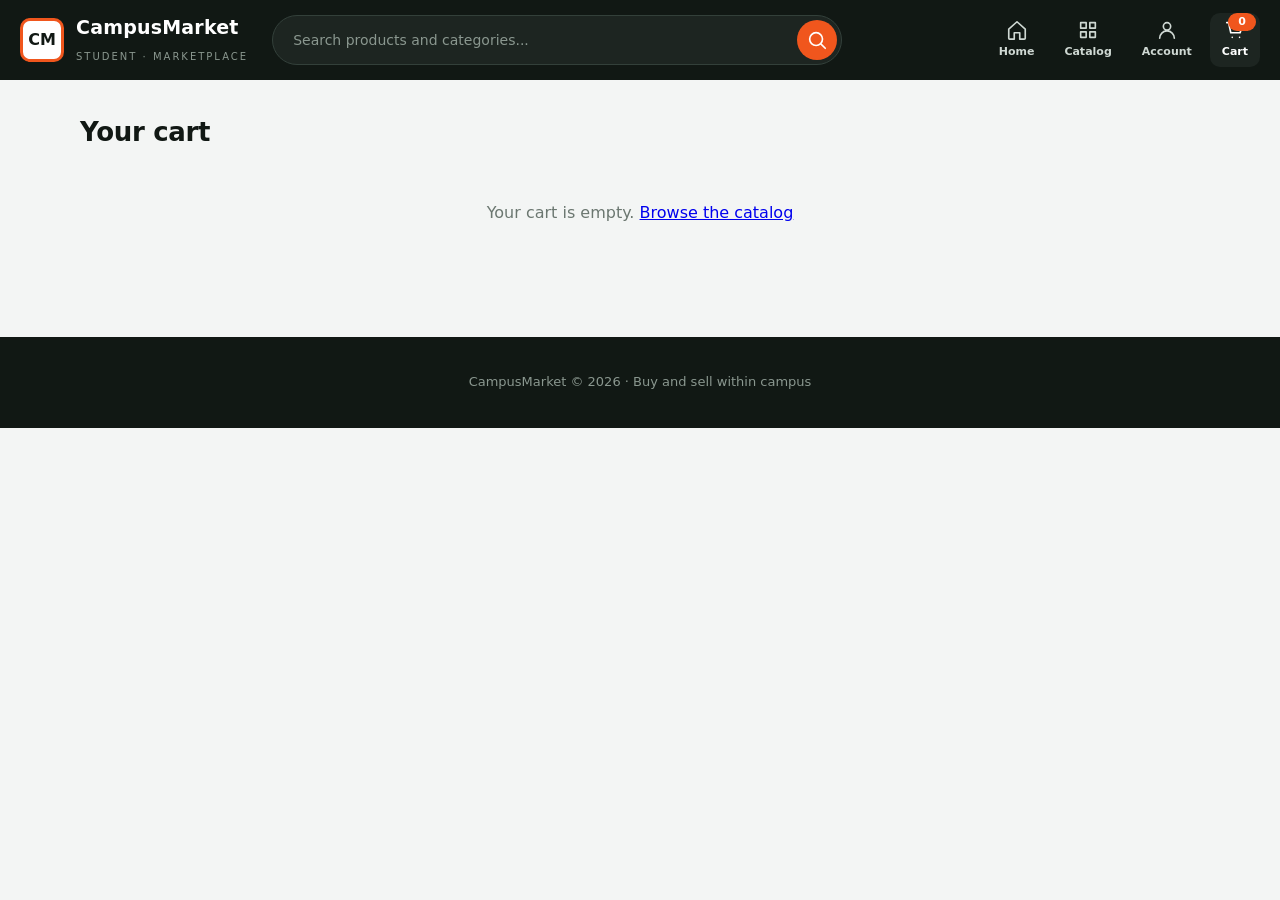
==== cart.html @ 5a15f0e8 "Add cart page with quantity buttons and validated totals" ====
<!DOCTYPE html>
<html lang="en">
<head>
  <meta charset="UTF-8">
  <meta name="viewport" content="width=device-width, initial-scale=1.0">
  <title>CampusMarket - Cart</title>
  <link rel="stylesheet" href="styles.css">
  <link rel="stylesheet" href="features.css">
</head>
<body>

  <header class="site-header">
    <div class="header-inner">
      <a href="index.html" class="brand"><span class="logo" aria-hidden="true">CM</span><span class="brand-text"><strong>CampusMarket</strong><small>STUDENT &middot; MARKETPLACE</small></span></a>
      <form class="site-search" id="siteSearch" role="search">
        <label class="sr-only" for="search">Search products, categories and brands</label>
        <input type="search" id="search" placeholder="Search products and categories..." autocomplete="off">
        <button type="submit" aria-label="Search"><svg viewBox="0 0 24 24" width="22" height="22" fill="none" stroke="currentColor" stroke-width="1.8" stroke-linecap="round" stroke-linejoin="round" aria-hidden="true"><path d="M11 4a7 7 0 1 0 0 14 7 7 0 0 0 0-14zM21 21l-4.3-4.3"/></svg></button>
      </form>
      <nav class="header-actions" aria-label="Main">
        <a href="index.html" class="hdr-link"><svg viewBox="0 0 24 24" width="22" height="22" fill="none" stroke="currentColor" stroke-width="1.8" stroke-linecap="round" stroke-linejoin="round" aria-hidden="true"><path d="M3 11l9-8 9 8v10a1 1 0 0 1-1 1h-5v-7H9v7H4a1 1 0 0 1-1-1z"/></svg><span>Home</span></a>
        <a href="catalog.html" class="hdr-link"><svg viewBox="0 0 24 24" width="22" height="22" fill="none" stroke="currentColor" stroke-width="1.8" stroke-linecap="round" stroke-linejoin="round" aria-hidden="true"><path d="M4 4h6v6H4zM14 4h6v6h-6zM4 14h6v6H4zM14 14h6v6h-6z"/></svg><span>Catalog</span></a>
        <a href="register.html" class="hdr-link"><svg viewBox="0 0 24 24" width="22" height="22" fill="none" stroke="currentColor" stroke-width="1.8" stroke-linecap="round" stroke-linejoin="round" aria-hidden="true"><path d="M12 12a4 4 0 1 0 0-8 4 4 0 0 0 0 8zM4 21a8 8 0 0 1 16 0"/></svg><span>Account</span></a>
        <a href="cart.html" class="hdr-link" aria-current="page"><svg viewBox="0 0 24 24" width="22" height="22" fill="none" stroke="currentColor" stroke-width="1.8" stroke-linecap="round" stroke-linejoin="round" aria-hidden="true"><path d="M3 4h2l2.4 11h10.2L20 7H6M9 20h.01M17 20h.01"/></svg><span>Cart</span><b id="cartCount" class="badge">0</b></a>
      </nav>
    </div>
  </header>

  <main>
    <h2>Your cart</h2>

    <section id="cartItems" aria-label="Items in your cart"></section>

    <p id="emptyMsg" class="no-results">Your cart is empty. <a href="catalog.html">Browse the catalog</a></p>

    <section id="cartSummary" class="summary">
      <p id="excludedNote" class="error-message"></p>
      <p id="cartTotal" class="cart-total">Total: KSh 0</p>
      <button type="button" id="clearBtn" class="clear-btn">Clear cart</button>
    </section>
  </main>

  <footer class="site-footer">
    <p>CampusMarket &copy; 2026 &middot; Buy and sell within campus</p>
  </footer>

  <script src="products.js"></script>
  <script src="shared.js"></script>
  <script src="cartpage.js"></script>
</body>
</html>
---- styles.css ----
/* CampusMarket - shared styles for index.html and catalog.html */

body {
  font-family: Verdana, Geneva, sans-serif;
  background-color: #f4f4f4;
  color: #333333;
  margin: 0;
  line-height: 1.6;
}

/* header */

header {
  background-color: #1b4332;
  color: #ffffff;
  padding: 25px 20px;
}

header h1 {
  margin: 0;
  font-size: 32px;
}

.tagline {
  margin: 5px 0 0 0;
  font-size: 14px;
  color: #cfe3d8;
}

/* navigation */

nav {
  background-color: #2d6a4f;
}

nav ul {
  list-style: none;
  margin: 0;
  padding: 0;
}

nav li {
  display: inline-block;
}

nav a {
  display: block;
  color: #ffffff;
  text-decoration: none;
  padding: 12px 20px;
  font-size: 14px;
}

nav a:hover {
  background-color: #40916c;
}

/* main content */

main {
  max-width: 980px;
  margin: 0 auto;
  padding: 25px 20px;
}

h2 {
  color: #1b4332;
  border-bottom: 2px solid #d8e2dc;
  padding-bottom: 6px;
}

.intro p,
.note p {
  max-width: 600px;
}

.button {
  display: inline-block;
  background-color: #2d6a4f;
  color: #ffffff;
  text-decoration: none;
  padding: 10px 18px;
  margin-top: 10px;
  border-radius: 4px;
}

.button:hover {
  background-color: #40916c;
}

.steps li {
  margin-bottom: 8px;
}

/* catalog */

.count {
  font-size: 13px;
  color: #777777;
  margin-top: 0;
}

/* week 2 - search box and category dropdown above the product grid */
.filters {
  display: flex;
  gap: 10px;
  margin-bottom: 18px;
}

.filters input,
.filters select {
  padding: 8px 10px;
  border: 1px solid #cccccc;
  border-radius: 4px;
  font-family: inherit;
  font-size: 14px;
}

.filters input {
  flex: 1;
}

.products {
  display: flex;
  flex-wrap: wrap;
  gap: 18px;
}

.product {
  background-color: #ffffff;
  border: 1px solid #dddddd;
  border-radius: 8px;
  padding: 12px;
  width: 215px;
  position: relative;
}

/* the discount badge sits on top of the picture */
.discount {
  position: absolute;
  top: 10px;
  left: 10px;
  background-color: #bc4b26;
  color: #ffffff;
  font-size: 12px;
  font-weight: bold;
  padding: 3px 8px;
  border-radius: 4px;
}

.product img {
  width: 100%;
  height: 170px;
  object-fit: contain;
  background-color: #f7f7f7;
  border-radius: 6px;
  display: block;
}

.product h3 {
  margin: 12px 0 2px 0;
  font-size: 15px;
  color: #1b4332;
}

.category {
  margin: 0;
  font-size: 12px;
  color: #888888;
}

.description {
  font-size: 13px;
  color: #555555;
  margin: 6px 0 12px 0;
}

/* price on the left, add button on the right */
.price-row {
  display: flex;
  align-items: center;
  justify-content: space-between;
}

.prices {
  margin: 0;
}

.old-price {
  display: block;
  font-size: 12px;
  color: #999999;
  text-decoration: line-through;
}

.price {
  font-size: 16px;
  font-weight: bold;
  color: #1b4332;
  border: 1px solid #1b4332;
  border-radius: 4px;
  padding: 2px 8px;
  display: inline-block;
}

.add {
  background-color: #ffffff;
  color: #2d6a4f;
  border: 1px solid #2d6a4f;
  border-radius: 50%;
  width: 32px;
  height: 32px;
  font-size: 18px;
  cursor: pointer;
}

.add:hover {
  background-color: #2d6a4f;
  color: #ffffff;
}

/* week 2 - quantity input and running subtotal on each card */
.qty-row {
  display: flex;
  align-items: center;
  gap: 8px;
  margin-top: 10px;
  border-top: 1px solid #eeeeee;
  padding-top: 10px;
}

.qty-row label {
  font-size: 13px;
  color: #666666;
}

.qty {
  width: 55px;
  padding: 4px 6px;
  border: 1px solid #cccccc;
  border-radius: 4px;
  font-family: inherit;
}

.subtotal {
  margin: 0;
  font-size: 13px;
  font-weight: bold;
  color: #1b4332;
}

.no-results {
  display: none;
  text-align: center;
  color: #888888;
  padding: 20px;
}

.cart-total {
  text-align: right;
  font-size: 18px;
  font-weight: bold;
  color: #1b4332;
  border-top: 2px solid #d8e2dc;
  margin-top: 20px;
  padding-top: 12px;
}

/* week 3 - registration form */
.register-form {
  max-width: 380px;
  background-color: #ffffff;
  border: 1px solid #dddddd;
  border-radius: 8px;
  padding: 20px;
}

.field {
  margin-bottom: 16px;
}

.field label {
  display: block;
  font-size: 13px;
  color: #444444;
  margin-bottom: 4px;
}

.field input {
  width: 100%;
  padding: 8px 10px;
  border: 1px solid #cccccc;
  border-radius: 4px;
  font-family: inherit;
  font-size: 14px;
  box-sizing: border-box;
}

.password-wrap {
  display: flex;
  gap: 8px;
}

.password-wrap input {
  flex: 1;
}

.toggle-btn {
  background-color: #ffffff;
  border: 1px solid #2d6a4f;
  color: #2d6a4f;
  border-radius: 4px;
  padding: 0 12px;
  font-size: 13px;
  cursor: pointer;
}

.toggle-btn:hover {
  background-color: #2d6a4f;
  color: #ffffff;
}

.error-message {
  display: none;
  color: #bc4b26;
  font-size: 12px;
  margin: 5px 0 0 0;
}

.success-message {
  display: none;
  background-color: #e8f3ec;
  color: #1b4332;
  border: 1px solid #b7d9c4;
  border-radius: 4px;
  padding: 10px;
  margin-top: 14px;
  font-size: 14px;
}

/* footer */

footer {
  background-color: #1b4332;
  color: #cfe3d8;
  text-align: center;
  padding: 15px;
  font-size: 13px;
  margin-top: 30px;
}

/* smaller screens */

@media (max-width: 600px) {
  .product {
    width: 100%;
  }
}
---- features.css ----
/* features.css - loaded AFTER styles.css on every page. Premium layer: dark header,
   clean white cards, one orange accent. No gradients. */

:root { --ink: #111814; --green: #1b4332; --green2: #2d6a4f; --accent: #f0561d; --line: #e4e8e5; --bg: #f3f5f4; }
[hidden] { display: none !important; }
body { font-family: "Segoe UI", system-ui, -apple-system, Roboto, Arial, sans-serif; background: var(--bg); color: #1d2421; }
img { max-width: 100%; }
.sr-only { position: absolute; left: -9999px; }
:focus-visible { outline: 3px solid var(--accent); outline-offset: 2px; }
main { max-width: 1120px; padding: 32px 20px; }
h2 { border: 0; font-size: 26px; letter-spacing: -.3px; color: var(--ink); margin: 0 0 6px; }

/* header */
.site-header { position: sticky; top: 0; z-index: 20; background: var(--ink); padding: 0; }
.header-inner { max-width: 1240px; margin: 0 auto; padding: 12px 20px; display: flex; align-items: center; gap: 24px; flex-wrap: wrap; }
.brand { display: flex; align-items: center; gap: 12px; color: #fff; text-decoration: none; }
.logo { width: 44px; height: 44px; border-radius: 10px; background: #fff; color: var(--ink); font-weight: 800; display: grid; place-items: center; border: 3px solid var(--accent); box-sizing: border-box; }
.brand-text strong { display: block; font-size: 19px; letter-spacing: .2px; }
.brand-text small { font-size: 10px; letter-spacing: 2px; color: #8a978f; }
.site-search { flex: 1; min-width: 240px; max-width: 560px; display: flex; background: #1d2521; border: 1px solid #33403a; border-radius: 40px; padding: 4px; transition: border-color .2s; }
.site-search:focus-within { border-color: var(--accent); }
.site-search input { flex: 1; min-width: 0; background: transparent; border: 0; color: #fff; padding: 8px 16px; font: inherit; font-size: 14px; outline: none; }
.site-search input::placeholder { color: #8a978f; }
.site-search button { width: 40px; height: 40px; border: 0; border-radius: 50%; background: var(--accent); color: #fff; cursor: pointer; display: grid; place-items: center; transition: transform .2s; }
.site-search button:hover { transform: scale(1.08); }
.header-actions { display: flex; gap: 6px; margin-left: auto; background: none; }
.header-actions .hdr-link { position: relative; display: flex; flex-direction: column; align-items: center; gap: 2px; padding: 6px 12px; border-radius: 10px; color: #cfd8d3; text-decoration: none; font-size: 11px; font-weight: 600; transition: background .2s, color .2s; }
.header-actions .hdr-link:hover, .header-actions .hdr-link[aria-current="page"] { background: #1d2521; color: #fff; }
.badge { position: absolute; top: 0; right: 4px; min-width: 18px; padding: 0 5px; border-radius: 10px; background: var(--accent); color: #fff; font-size: 11px; line-height: 18px; text-align: center; }

/* home */
.hero { background: var(--ink); color: #fff; border-radius: 20px; padding: 56px 44px; margin-bottom: 36px; }
.hero h1 { font-size: 46px; line-height: 1.1; letter-spacing: -1px; margin: 6px 0 18px; max-width: 560px; }
.hero p { max-width: 560px; color: #c3cdc8; }
.eyebrow { color: var(--accent) !important; font-weight: 700; letter-spacing: 1.5px; text-transform: uppercase; font-size: 12px; }
.button { background: var(--accent); border-radius: 30px; padding: 12px 26px; font-weight: 700; transition: transform .2s, background .2s; }
.button:hover { background: #d94812; transform: translateY(-2px); }
.steps { list-style: none; counter-reset: s; display: grid; grid-template-columns: repeat(auto-fit, minmax(200px, 1fr)); gap: 16px; padding: 0; margin-top: 16px; }
.steps li { counter-increment: s; background: #fff; border: 1px solid var(--line); border-radius: 16px; padding: 22px; margin: 0; color: #55605a; font-size: 14px; }
.steps li::before { content: counter(s); display: grid; place-items: center; width: 34px; height: 34px; border-radius: 50%; background: var(--ink); color: #fff; font-weight: 700; margin-bottom: 12px; }
.steps strong { display: block; color: var(--ink); font-size: 16px; margin-bottom: 4px; }

/* filter row + gallery */
.filters { display: flex; align-items: center; gap: 12px; flex-wrap: wrap; margin: 14px 0 20px; }
.filters label { font-weight: 600; font-size: 14px; }
.filters select { padding: 10px 14px; border: 1px solid var(--line); border-radius: 30px; background: #fff; font: inherit; font-size: 14px; }
.filters .count { margin: 0 0 0 auto; color: #6b7770; }
.gallery { background: #fff; border: 1px solid var(--line); border-radius: 18px; padding: 14px; margin-bottom: 26px; max-width: 420px; }
.gallery figure { margin: 0; text-align: center; }
.gallery img { width: 100%; aspect-ratio: 4 / 3; object-fit: contain; background: #f6f7f6; border-radius: 12px; }
.gallery img.swap { animation: fadeIn .4s ease; }
.gallery figcaption { font-size: 14px; font-weight: 600; margin-top: 8px; }
.gallery-controls { display: flex; justify-content: space-between; align-items: center; margin-top: 10px; font-size: 13px; color: #6b7770; }
.gallery-controls button { width: 38px; height: 38px; border-radius: 50%; border: 1px solid var(--line); background: #fff; cursor: pointer; font-size: 16px; transition: background .2s, color .2s; }
.gallery-controls button:hover:not(:disabled) { background: var(--ink); color: #fff; }
.gallery-controls button:disabled { opacity: .4; cursor: default; }

/* product cards */
.products { display: grid; grid-template-columns: repeat(auto-fill, minmax(230px, 1fr)); gap: 20px; }
.product { width: auto; background: #fff; border: 1px solid var(--line); border-radius: 18px; padding: 14px; transition: transform .25s, box-shadow .25s; }
.product:hover { transform: translateY(-4px); box-shadow: 0 10px 24px rgba(17,24,20,.1); }
.product.gone { display: none; }
.discount { background: var(--accent); border-radius: 8px; top: 14px; left: 14px; }
.product img { height: 190px; background: #f6f7f6; border-radius: 12px; }
.product h3 { font-size: 15px; color: var(--ink); margin: 14px 0 4px; }
.category { display: inline-block; background: #eef2ef; color: #55605a; border-radius: 20px; padding: 1px 10px; font-size: 11px; }
.prices { display: flex; align-items: baseline; gap: 8px; margin: 8px 0 0; }
.old-price { display: inline; }
.price { border: 0; padding: 0; font-size: 19px; color: var(--ink); }
.stock { font-size: 12px; color: #6b7770; margin: 2px 0 0; }
.qty-row { display: flex; align-items: center; gap: 8px; border-top: 1px solid var(--line); margin-top: 12px; padding-top: 12px; }
.qty { width: 62px; padding: 7px 8px; border: 1px solid var(--line); border-radius: 8px; font: inherit; }
.subtotal { margin: 0 0 0 auto; font-size: 13px; color: var(--green); }
.add-btn { width: 100%; margin-top: 12px; background: var(--ink); color: #fff; border: 0; border-radius: 30px; padding: 11px; font: inherit; font-weight: 600; cursor: pointer; transition: background .25s, transform .15s; }
.add-btn:hover { background: var(--green); }
.add-btn:active { transform: scale(.97); }
.add-btn.done { background: var(--green2); animation: btnPop .45s ease; }

/* errors fade and slide instead of snapping */
.error-message { display: block; max-height: 0; opacity: 0; overflow: hidden; margin: 0; color: #c2410c; font-size: 12px; transition: max-height .3s ease, opacity .3s ease; }
.error-message.show { max-height: 60px; opacity: 1; margin-top: 6px; }
.field input.invalid { border-color: #c2410c; }
.no-results { display: block; max-height: 0; opacity: 0; overflow: hidden; padding: 0; text-align: center; color: #6b7770; transition: opacity .3s, max-height .3s; }
.no-results.show { max-height: 90px; opacity: 1; padding: 24px; }
.cart-total { font-size: 20px; text-align: right; color: var(--ink); border-top: 1px solid var(--line); }
.cart-link { text-align: right; }

/* register */
.register-form { background: #fff; border: 1px solid var(--line); border-radius: 18px; padding: 28px; max-width: 420px; }
.field input { border-radius: 10px; padding: 11px 12px; border: 1px solid var(--line); }
.toggle-btn { border-radius: 10px; }
.register-form .button { border: 0; cursor: pointer; font: inherit; font-weight: 700; color: #fff; }
.success-message { display: block; opacity: 0; max-height: 0; overflow: hidden; padding: 0 12px; margin: 0; border-width: 0; border-radius: 10px; transition: max-height .4s, opacity .4s; }
.success-message.celebrate { opacity: 1; max-height: 80px; padding: 12px; margin-top: 16px; border-width: 1px; animation: pop .5s ease; }

/* cart */
.cart-row { display: flex; flex-wrap: wrap; align-items: center; gap: 16px; background: #fff; border: 1px solid var(--line); border-radius: 16px; padding: 14px; margin-bottom: 12px; transition: opacity .3s; }
.cart-row img { width: 84px; height: 84px; object-fit: contain; background: #f6f7f6; border-radius: 10px; }
.cart-info { flex: 1; min-width: 170px; }
.cart-info h3 { margin: 0 0 4px; font-size: 16px; color: var(--ink); }
.cart-row.excluded { opacity: .55; }
.cart-row .subtotal { margin: 0; min-width: 90px; text-align: right; font-size: 16px; font-weight: 700; color: var(--ink); }
.stepper { display: flex; align-items: center; border: 1px solid var(--line); border-radius: 30px; overflow: hidden; }
.stepper button { width: 38px; height: 38px; border: 0; background: #fff; font-size: 20px; cursor: pointer; transition: background .2s, color .2s; }
.stepper button:hover { background: var(--ink); color: #fff; }
.stepper .qty { width: 52px; border: 0; border-radius: 0; text-align: center; -moz-appearance: textfield; }
.stepper .qty::-webkit-outer-spin-button, .stepper .qty::-webkit-inner-spin-button { -webkit-appearance: none; margin: 0; }
.clear-btn { background: #fff; color: #b42318; border: 1px solid #f0c9c4; border-radius: 30px; padding: 8px 16px; cursor: pointer; font: inherit; font-size: 13px; transition: background .2s, color .2s; }
.clear-btn:hover { background: #b42318; color: #fff; }
.summary { background: #fff; border: 1px solid var(--line); border-radius: 16px; padding: 18px 22px; margin-top: 20px; text-align: right; }
.summary .cart-total { border: 0; margin: 0 0 12px; }

.site-footer { background: var(--ink); color: #8a978f; text-align: center; padding: 22px; font-size: 13px; margin-top: 40px; }

@keyframes btnPop { 0% { transform: scale(.94); } 55% { transform: scale(1.04); } 100% { transform: scale(1); } }
@keyframes pop { 0% { transform: scale(.8); } 60% { transform: scale(1.05); } 100% { transform: scale(1); } }
@keyframes fadeIn { from { opacity: 0; } to { opacity: 1; } }

@media (max-width: 720px) {
  .header-inner { gap: 12px; }
  .site-search { order: 3; flex-basis: 100%; max-width: none; }
  .header-actions { gap: 0; }
  .header-actions .hdr-link { padding: 6px 8px; }
  .hero { padding: 36px 22px; }
  .hero h1 { font-size: 34px; }
  .gallery { max-width: 100%; }
  .filters .count { margin-left: 0; }
}

/* home hero: text on the left, a few products on the right, button underneath */
.hero { display: grid; grid-template-columns: 1.05fr 1fr; gap: 44px; align-items: center; padding: 52px 44px; }
.hero-text p { margin: 0 0 14px; }
.shots { display: grid; grid-template-columns: repeat(3, 1fr); gap: 14px; align-items: start; }
.shots figure { margin: 0; background: #fff; color: var(--ink); border-radius: 16px; padding: 10px; transition: transform .25s; }
.shots figure:nth-child(2) { margin-top: 22px; }
.shots figure:hover { transform: translateY(-5px); }
.shots img { display: block; width: 100%; aspect-ratio: 1 / 1; object-fit: contain; background: #f6f7f6; border-radius: 10px; }
.shots figcaption { font-size: 12px; line-height: 1.35; margin-top: 8px; color: #55605a; }
.shots figcaption strong { display: block; font-size: 14px; color: var(--ink); margin-top: 2px; }
.hero-cta { display: flex; justify-content: center; align-items: center; gap: 10px; margin-top: 26px; background: var(--accent); color: #fff; text-decoration: none; font-weight: 700; font-size: 16px; padding: 15px; border-radius: 40px; transition: background .2s, transform .2s; }
.hero-cta span { transition: transform .2s; }
.hero-cta:hover { background: #d94812; transform: translateY(-2px); }
.hero-cta:hover span { transform: translateX(5px); }

/* shop by category */
.categories { margin-bottom: 36px; }
.cat-grid { display: grid; grid-template-columns: repeat(auto-fit, minmax(210px, 1fr)); gap: 16px; margin-top: 14px; }
.cat-grid a { display: block; background: #fff; border: 1px solid var(--line); border-radius: 16px; padding: 22px; text-decoration: none; color: var(--ink); transition: transform .25s, border-color .25s, box-shadow .25s; }
.cat-grid a:hover { transform: translateY(-4px); border-color: var(--accent); box-shadow: 0 10px 24px rgba(17,24,20,.08); }
.cat-grid strong { display: block; font-size: 18px; }
.cat-grid span { font-size: 13px; color: #6b7770; }

@media (max-width: 860px) {
  .hero { grid-template-columns: 1fr; gap: 30px; padding: 36px 22px; }
}
@media (max-width: 480px) {
  .shots { gap: 8px; }
  .shots figure { padding: 6px; }
  .shots figcaption { font-size: 11px; }
}
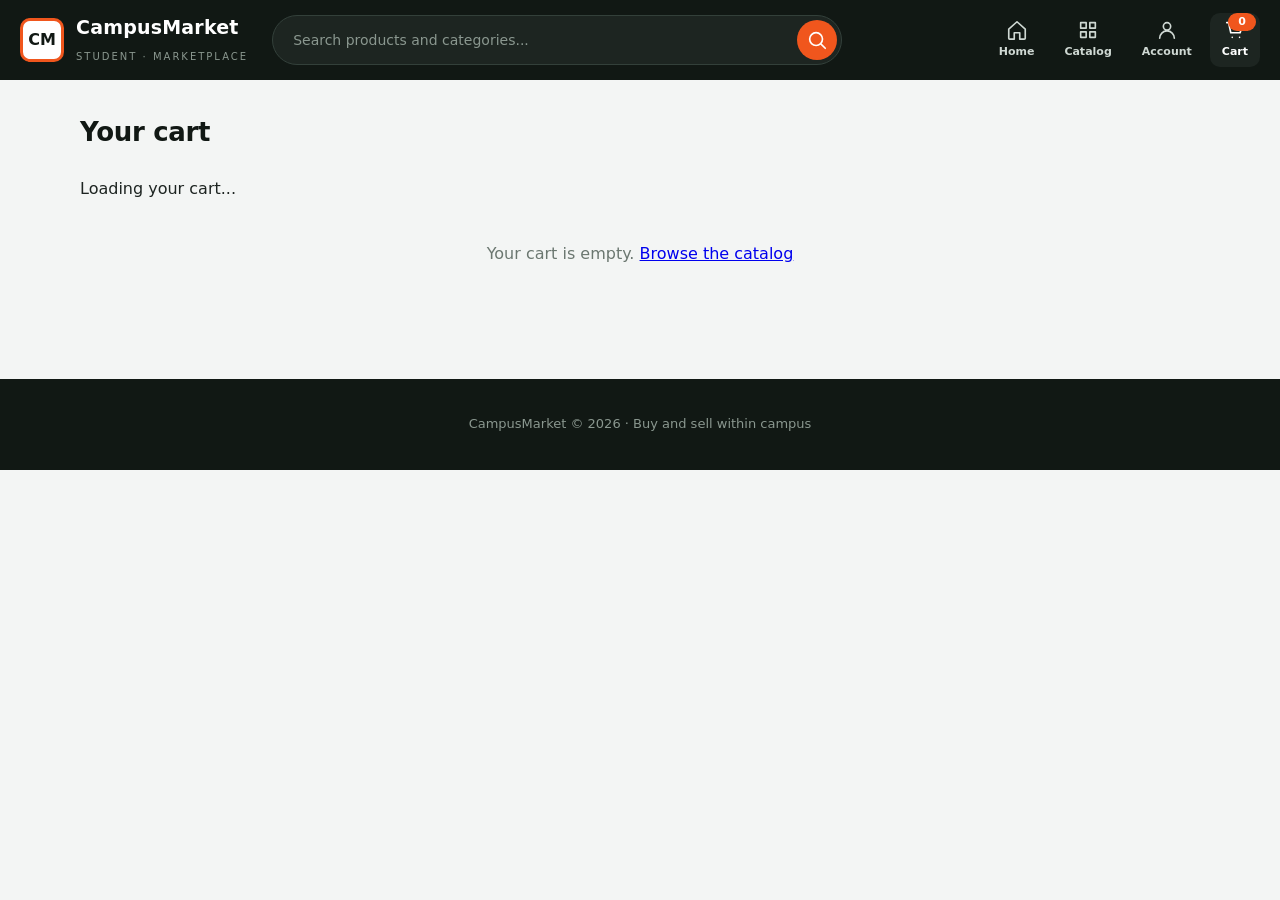
==== commit 151097a0: "Add loading status message to cart page" ====
--- a/cart.html
+++ b/cart.html
@@ -29,6 +29,8 @@
   <main>
     <h2>Your cart</h2>
 
+    <p id="cartStatus" class="status" role="status" aria-live="polite">Loading your cart...</p>
+
     <section id="cartItems" aria-label="Items in your cart"></section>
 
     <p id="emptyMsg" class="no-results">Your cart is empty. <a href="catalog.html">Browse the catalog</a></p>
@@ -44,8 +46,8 @@
     <p>CampusMarket &copy; 2026 &middot; Buy and sell within campus</p>
   </footer>
 
-  <script src="products.js"></script>
+  <script src="data.js"></script>
   <script src="shared.js"></script>
   <script src="cartpage.js"></script>
 </body>
-</html>+</html>
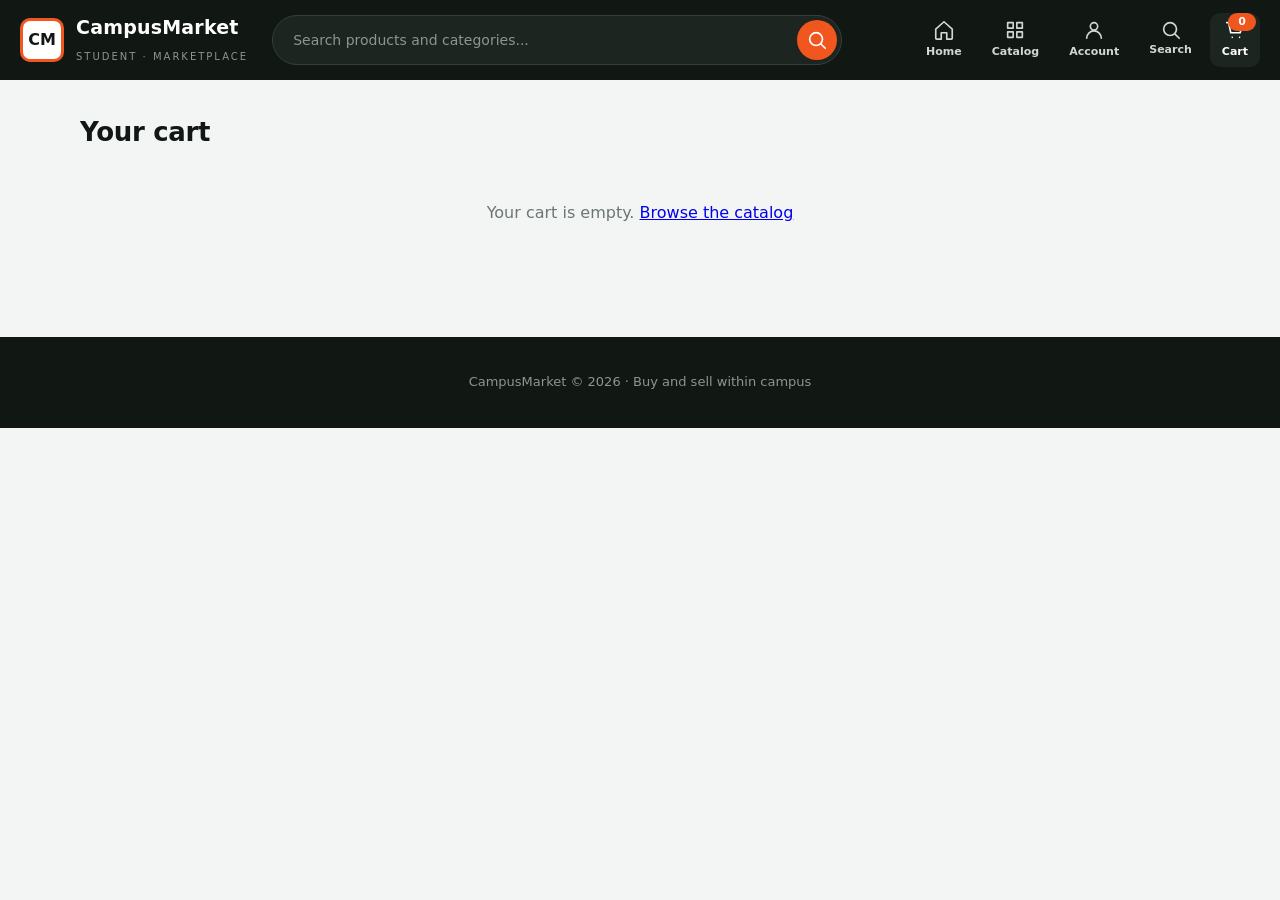
==== commit 31eea3e2: "Add mobile menu for navigation in cart.html" ====
--- a/cart.html
+++ b/cart.html
@@ -11,6 +11,7 @@
 
   <header class="site-header">
     <div class="header-inner">
+      <button type="button" class="menu-btn" id="menuBtn" aria-label="Open menu" aria-expanded="false" aria-controls="mobileMenu"><svg viewBox="0 0 24 24" width="26" height="26" fill="none" stroke="currentColor" stroke-width="1.8" stroke-linecap="round" stroke-linejoin="round" aria-hidden="true"><path d="M4 6h16M4 12h16M4 18h16"/></svg></button>
       <a href="index.html" class="brand"><span class="logo" aria-hidden="true">CM</span><span class="brand-text"><strong>CampusMarket</strong><small>STUDENT &middot; MARKETPLACE</small></span></a>
       <form class="site-search" id="siteSearch" role="search">
         <label class="sr-only" for="search">Search products, categories and brands</label>
@@ -18,12 +19,23 @@
         <button type="submit" aria-label="Search"><svg viewBox="0 0 24 24" width="22" height="22" fill="none" stroke="currentColor" stroke-width="1.8" stroke-linecap="round" stroke-linejoin="round" aria-hidden="true"><path d="M11 4a7 7 0 1 0 0 14 7 7 0 0 0 0-14zM21 21l-4.3-4.3"/></svg></button>
       </form>
       <nav class="header-actions" aria-label="Main">
-        <a href="index.html" class="hdr-link"><svg viewBox="0 0 24 24" width="22" height="22" fill="none" stroke="currentColor" stroke-width="1.8" stroke-linecap="round" stroke-linejoin="round" aria-hidden="true"><path d="M3 11l9-8 9 8v10a1 1 0 0 1-1 1h-5v-7H9v7H4a1 1 0 0 1-1-1z"/></svg><span>Home</span></a>
-        <a href="catalog.html" class="hdr-link"><svg viewBox="0 0 24 24" width="22" height="22" fill="none" stroke="currentColor" stroke-width="1.8" stroke-linecap="round" stroke-linejoin="round" aria-hidden="true"><path d="M4 4h6v6H4zM14 4h6v6h-6zM4 14h6v6H4zM14 14h6v6h-6z"/></svg><span>Catalog</span></a>
+        <a href="index.html" class="hdr-link hide-mobile"><svg viewBox="0 0 24 24" width="22" height="22" fill="none" stroke="currentColor" stroke-width="1.8" stroke-linecap="round" stroke-linejoin="round" aria-hidden="true"><path d="M3 11l9-8 9 8v10a1 1 0 0 1-1 1h-5v-7H9v7H4a1 1 0 0 1-1-1z"/></svg><span>Home</span></a>
+        <a href="catalog.html" class="hdr-link hide-mobile"><svg viewBox="0 0 24 24" width="22" height="22" fill="none" stroke="currentColor" stroke-width="1.8" stroke-linecap="round" stroke-linejoin="round" aria-hidden="true"><path d="M4 4h6v6H4zM14 4h6v6h-6zM4 14h6v6H4zM14 14h6v6h-6z"/></svg><span>Catalog</span></a>
         <a href="register.html" class="hdr-link"><svg viewBox="0 0 24 24" width="22" height="22" fill="none" stroke="currentColor" stroke-width="1.8" stroke-linecap="round" stroke-linejoin="round" aria-hidden="true"><path d="M12 12a4 4 0 1 0 0-8 4 4 0 0 0 0 8zM4 21a8 8 0 0 1 16 0"/></svg><span>Account</span></a>
+        <button type="button" class="hdr-link search-toggle" id="searchToggle" aria-label="Show search" aria-expanded="false"><svg viewBox="0 0 24 24" width="22" height="22" fill="none" stroke="currentColor" stroke-width="1.8" stroke-linecap="round" stroke-linejoin="round" aria-hidden="true"><path d="M11 4a7 7 0 1 0 0 14 7 7 0 0 0 0-14zM21 21l-4.3-4.3"/></svg><span>Search</span></button>
         <a href="cart.html" class="hdr-link" aria-current="page"><svg viewBox="0 0 24 24" width="22" height="22" fill="none" stroke="currentColor" stroke-width="1.8" stroke-linecap="round" stroke-linejoin="round" aria-hidden="true"><path d="M3 4h2l2.4 11h10.2L20 7H6M9 20h.01M17 20h.01"/></svg><span>Cart</span><b id="cartCount" class="badge">0</b></a>
       </nav>
     </div>
+    <nav class="mobile-menu" id="mobileMenu" aria-label="Menu" hidden>
+      <a href="index.html">Home</a>
+      <a href="catalog.html">All products</a>
+      <a href="catalog.html?cat=Electronics">Electronics</a>
+      <a href="catalog.html?cat=Books">Books</a>
+      <a href="catalog.html?cat=Hostel">Hostel</a>
+      <a href="catalog.html?cat=Clothing">Clothing</a>
+      <a href="register.html">Account</a>
+      <a href="cart.html">Cart</a>
+    </nav>
   </header>
 
   <main>
--- a/features.css
+++ b/features.css
@@ -157,4 +157,55 @@
   .shots { gap: 8px; }
   .shots figure { padding: 6px; }
   .shots figcaption { font-size: 11px; }
-}+}
+
+/* Assignment 5: loading / failed-fetch messages */
+.status { padding: 14px 18px; margin: 0 0 20px; border-radius: 12px; background: #eef3ef; color: #33433a; font-weight: 600; }
+.status.error { background: #fdecec; color: #9b1c1c; border: 1px solid #f3c2c2; }
+.retry-btn { margin-left: 12px; padding: 6px 14px; border-radius: 999px; border: 1px solid currentColor; background: #fff; color: inherit; cursor: pointer; font-weight: 600; }
+.shots-note { grid-column: 1 / -1; color: #fff; font-size: 14px; margin: 0; }
+
+
+/* Home: hero image and featured products */
+.hero-img { display: block; width: 100%; height: auto; border-radius: 20px; }
+.section-head { display: flex; justify-content: space-between; align-items: baseline; margin: 0 0 14px; }
+.section-head a { color: var(--accent); font-weight: 700; text-decoration: none; }
+.featured { margin-bottom: 36px; }
+.product > a { display: block; }
+
+/* Header: hamburger, search toggle and mobile menu (hidden on desktop) */
+.menu-btn, .search-toggle { display: none; }
+.hdr-link { background: none; border: 0; font-family: inherit; cursor: pointer; }
+.mobile-menu { display: none; }
+
+@media (max-width: 720px) {
+  .header-inner { flex-wrap: wrap; gap: 8px; padding: 10px 12px; }
+  .menu-btn { display: grid; place-items: center; width: 46px; height: 46px; flex: none; border-radius: 12px; border: 1px solid #33403a; background: #1d2521; color: #fff; cursor: pointer; }
+  .search-toggle { display: flex; }
+  .hide-mobile { display: none !important; }
+  .logo { width: 40px; height: 40px; flex: none; }
+  .brand { gap: 8px; min-width: 0; }
+  .brand-text strong { font-size: 16px; }
+  .brand-text small { font-size: 8px; letter-spacing: 1.4px; }
+  .header-actions { margin-left: auto; gap: 0; }
+  .header-actions .hdr-link { padding: 4px 6px; font-size: 11px; }
+  .badge { right: 0; }
+  .site-search { display: none; order: 3; flex-basis: 100%; max-width: none; min-width: 0; }
+  .site-search.open { display: flex; }
+  .mobile-menu { display: flex; flex-direction: column; background: #1d2521; border-top: 1px solid #33403a; padding: 6px 12px 12px; }
+  .mobile-menu[hidden] { display: none !important; }
+  .mobile-menu a { color: #e6ece8; text-decoration: none; padding: 12px 8px; border-bottom: 1px solid #2a3530; font-weight: 600; }
+  .mobile-menu a:last-child { border-bottom: 0; }
+
+  .featured .products { grid-template-columns: repeat(2, 1fr); gap: 12px; }
+  .featured .product { padding: 10px; }
+  .featured .product img { height: 130px; }
+  main { padding: 20px 12px; }
+}
+@media (max-width: 400px) {
+  .brand-text small { display: none; }
+  .header-actions .hdr-link { padding: 4px 4px; }
+}
+@media (max-width: 860px) {
+  .hero-shots { order: -1; }   /* picture first on small screens */
+}
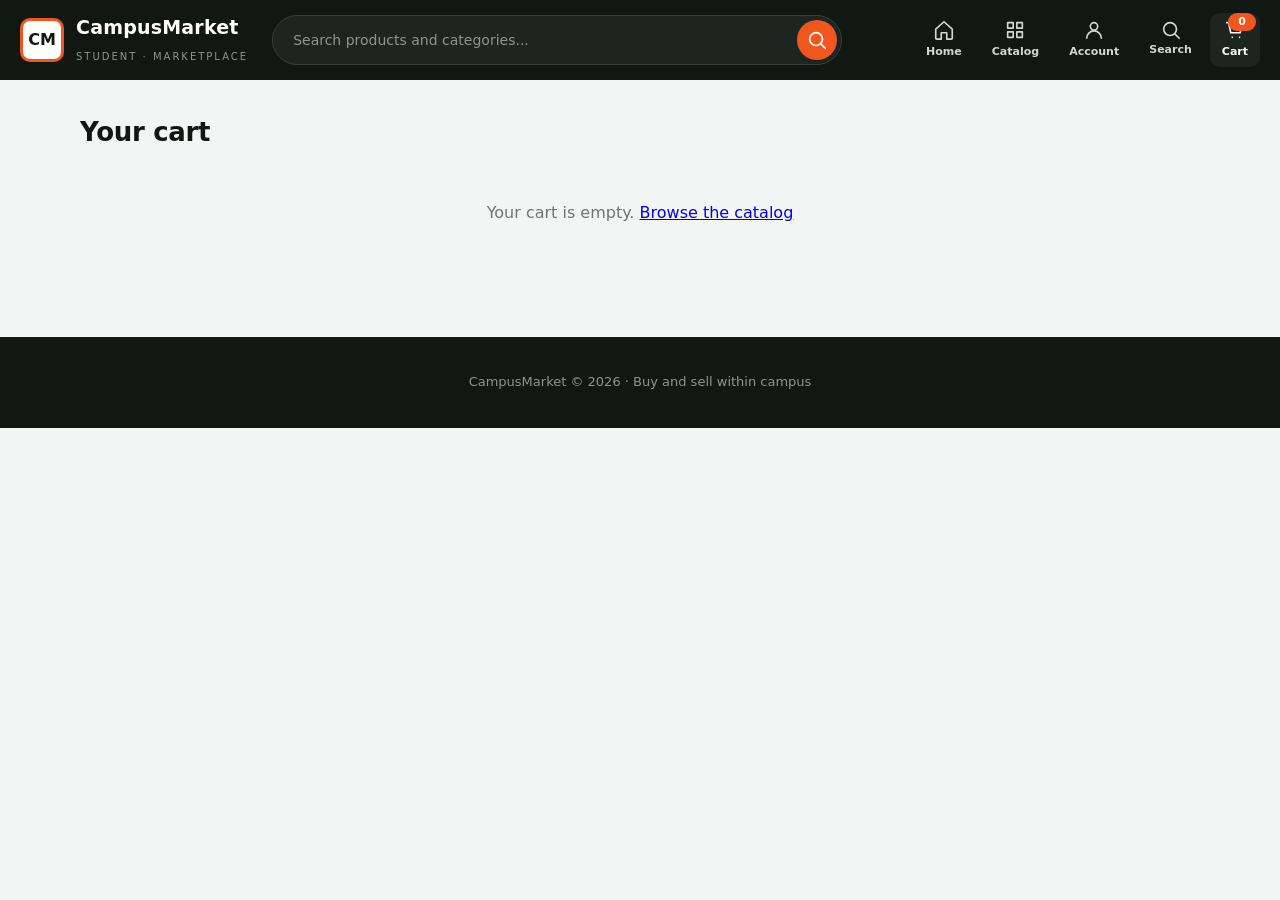
==== commit 60c48414: "Update brand name structure in cart.html" ====
--- a/cart.html
+++ b/cart.html
@@ -12,7 +12,7 @@
   <header class="site-header">
     <div class="header-inner">
       <button type="button" class="menu-btn" id="menuBtn" aria-label="Open menu" aria-expanded="false" aria-controls="mobileMenu"><svg viewBox="0 0 24 24" width="26" height="26" fill="none" stroke="currentColor" stroke-width="1.8" stroke-linecap="round" stroke-linejoin="round" aria-hidden="true"><path d="M4 6h16M4 12h16M4 18h16"/></svg></button>
-      <a href="index.html" class="brand"><span class="logo" aria-hidden="true">CM</span><span class="brand-text"><strong>CampusMarket</strong><small>STUDENT &middot; MARKETPLACE</small></span></a>
+      <a href="index.html" class="brand"><span class="logo" aria-hidden="true">CM</span><span class="brand-text"><strong><span>Campus</span><span>Market</span></strong><small>STUDENT &middot; MARKETPLACE</small></span></a>
       <form class="site-search" id="siteSearch" role="search">
         <label class="sr-only" for="search">Search products, categories and brands</label>
         <input type="search" id="search" placeholder="Search products and categories..." autocomplete="off">
--- a/features.css
+++ b/features.css
@@ -209,3 +209,13 @@
 @media (max-width: 860px) {
   .hero-shots { order: -1; }   /* picture first on small screens */
 }
+
+/* phone: brand name on two lines, Campus above Market */
+@media (max-width: 720px) {
+  .header-inner { flex-wrap: nowrap; }
+  .site-search.open { flex-basis: 100%; }
+  .brand-text strong span { display: block; line-height: 1.05; }
+  .brand-text strong { font-size: 17px; }
+  .brand-text small { display: none; }
+  .header-inner { flex-wrap: wrap; }
+}
